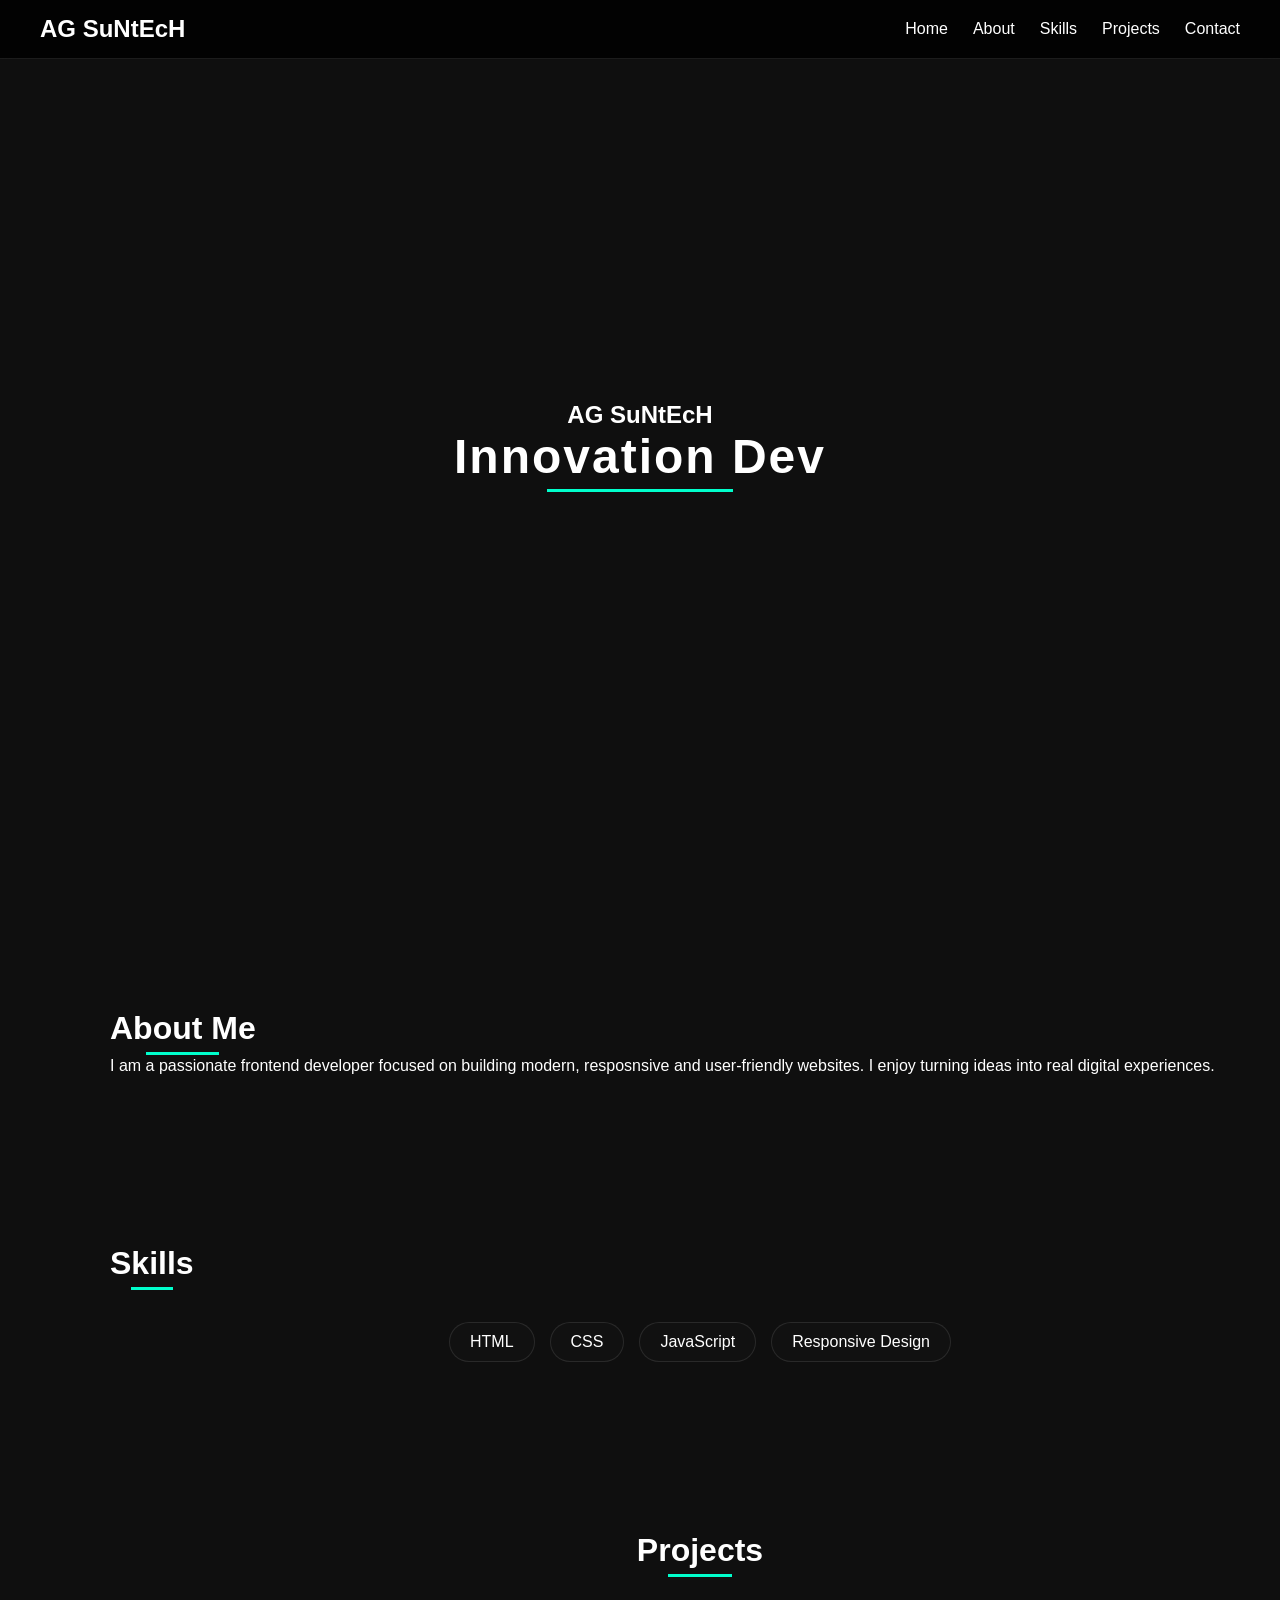
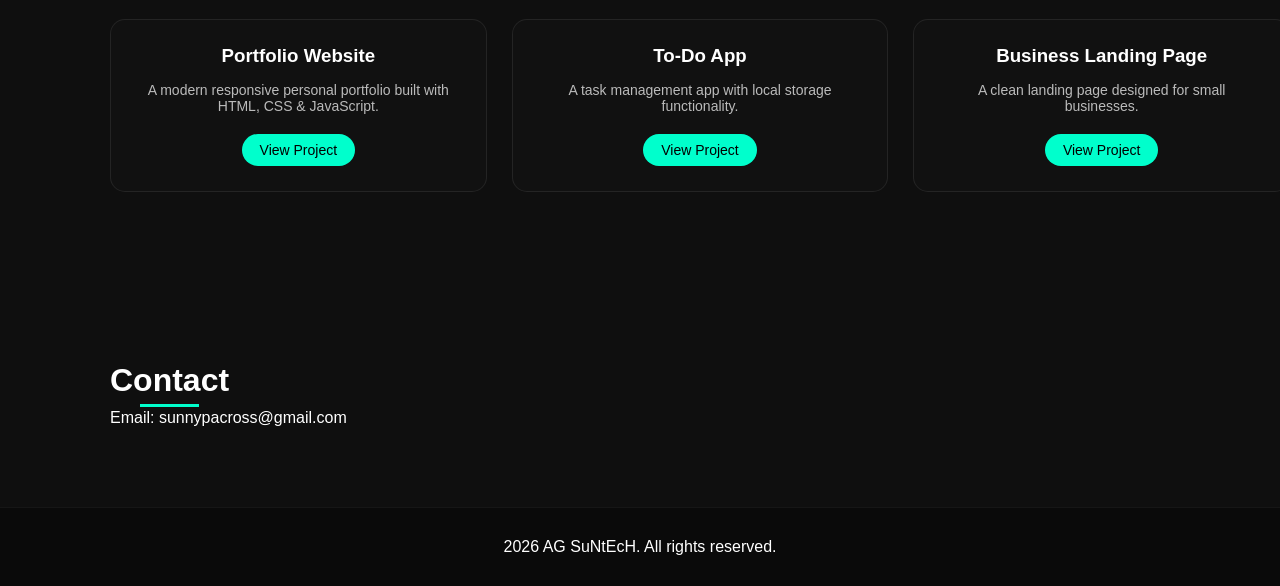
==== sunday-portfolio/index.html @ bc6f08d1 "Initial commit of my portfolio" ====
<!DOCTYPE html>
<html lang="en">
<head>
    <meta charset="UTF-8">
    <title>AG SuNtEcH | Innovation Development</title>
        <meta name="viewport" content="width=device-width, initial-scale=1.0">
        <link rel="stylesheet" href="style.css">
</head>
<body>

    <header>
        <nav>
            <h1 class="logo">AG SuNtEcH</h1>

            <div class="menu-toggle">
               &#9776;
            </div>

                <ul class="nav-links">
                    <li><a href="#home">Home</a></li>
                     <li><a href="#about">About</a></li>
                     <li><a href="#skills">Skills</a></li>
                     <li><a href="#projects">Projects</a></li>
                     <li><a href="#contact">Contact</a></li>
                </ul>
        </nav>
    </header>

    <section id="home" class="hero">
        <h1>AG SuNtEcH</h1>
        <h2><span class="typing"></span></h2>
    </section>

    <section id="about" class="hidden">
        <h2>About Me</h2>
        <p>
            I am a passionate frontend developer focused on building modern, resposnsive and user-friendly
            websites. I enjoy turning ideas into real digital experiences.
        </p>
    </section>

    <section id="skills" class="hidden">
            <h2>Skills</h2>
            <ul class="skills-list">
                <li>HTML</li>
                <li>CSS</li>
                <li>JavaScript</li>
                <li>Responsive Design</li>
            </ul>
    </section>

    <section id="projects" class="hidden">
            <h2>Projects</h2>
            
            <div class="projects-container">

    <div class="project-card">
        <h3>Portfolio Website</h3>
        <p>A modern responsive personal portfolio built with HTML, CSS & JavaScript.</p>
        <a href="#" class="project-btn">View Project</a>
    </div>

      <div class="project-card">
         <h3>To-Do App</h3>
           <p>A task management app with local storage functionality.</p>
           <a href="#" class="project-btn">View Project</a>
      </div>

      <div class="project-card">
            <h3>Business Landing Page</h3>
            <p>A clean landing page designed for small businesses.</p>
            <a href="#" class="project-btn">View Project</a>
         </div>

        </div>
    </section>

    <section id="contact" class="hidden">
        <h2>Contact</h2>
        <p>Email: sunnypacross@gmail.com</p>
    </section>

    <footer>
        <p> 2026 AG SuNtEcH. All rights reserved.</p>
    </footer>

    <script src="script.js"></script>
    </body>
    </html>
---- sunday-portfolio/style.css ----
html {
    scroll-behavior: smooth;
}

* {
    margin: 0;
    padding: 0;
    box-sizing: border-box;
    font-family: Arial, sans-serif;
}

body {
    background-color: #0f0f0f;
    color: #ffffff;
}

header {
    position: fixed;
    width: 100%;
    top: 0;
    left: 0;
    background: rgba(0, 0, 0, 0.85);
    backdrop-filter: blur(10px);
    padding: 15px 40px;
    z-index: 1000;
    border-bottom: 1px solid rgba(255, 255, 255, 0.1);
}

nav {
    display: flex;
    justify-content: space-between;
    align-items: center;
}

nav ul {
    display: flex;
    list-style: none;
    gap: 25px;
}

nav a {
    text-decoration: none;
    color: #ffffff;
    font-weight: 500;
    transition: 0.3s ease;
    position: relative;
}

nav a::after {
    content: "";
    position: absolute;
    width: 0%;
    height: 2px;
    background: #00ffcc;
    left: 0;
    bottom: -5px;
    transition: 0.3s ease;
}

nav a:hover {
    color: #00ffcc;
}

nav a:hover::after {
    width: 100%;
}

section {
    padding-top: 100px;
}

.hero {
    height: 100vh;
    display: flex;
    flex-direction: column;
    justify-content: center;
    align-items: center;
    text-align: center;
    padding: 20px;
}

.hero h2 {
    font-size: 48px;
    margin-bottom: 15px;
    letter-spacing: 2px;
}

.hero p {
    margin-bottom: 20px;
    font-size: 18px;
    color: #cccccc;
}

.btn {
    background: #00ffcc;
    color: #000;
    padding: 12px 28px;
    text-decoration: none;
    border-radius: 30px;
    font-weight: bold;
    transition: all 0.3s ease;
    display: inline-block;
}

.btn:hover {
    background: #00ccaa;
    transform: translatey(-5px);
    box-shadow: 0 10px 20px rgba(0, 255, 204 0.3);
}


section {
    padding: 60px 50px;
}

section {
    margin-bottom: 20px;
}

footer {
    background: #0a0a0a;
    padding: 30px 0;
    text-align: center;
    border-top: 1px solid rgba(255, 255, 255, 0.05);
}

header {
    position: fixed;
    width: 100%;
    top: 0%;
    left: 0%;
}

section {
    padding-top: 100px;
}

section {
    padding-top: 90px;
}

section h2 {
  font-size: 32px;
  margin-bottom: 10px;
  position: relative;
  display: inline-block;
}

section h2::after {
  content: "";
  width: 50%;
  height: 3px;
  background: #00ffcc;
  position: absolute;
  left: 25%;
  bottom: -8px;
}

.hidden {
        opacity: 0;
    transform: translateX(60px);
    transition: all 0.8s ease;

}

.show {
    opacity: 1;
}

.menu-toggle {
  display: none;
  font-size: 28px;
  cursor: pointer;
  color: white;
}

@media (max-width: 768px) {
  .menu-toggle {
    display: block;
  }

    .nav-links {
    position: absolute;
    top: 70px;
    right: 0;
    background: #111;
    width: 100%;
    flex-direction: column;
    align-items: center;
    display: none;
    padding: 20px 0;
  }

  .nav-links li {
    margin: 15px 0;
  }

  .nav-links.active {
    display: flex;
  }
}

#projects {
  text-align: center;
}

.projects-container {
  display: grid;
  grid-template-columns: repeat(auto-fit, minmax(250px, 1fr));
  gap: 25px;
  margin-top: 40px;
}

.project-card {
  background: #111;
  padding: 25px;
  border-radius: 15px;
  transition: all 0.3s ease;
  border: 1px solid rgba(255, 255, 255, 0.08);
}

.project-card h3 {
  margin-bottom: 15px;
}

.project-card p {
  font-size: 14px;
  margin-bottom: 20px;
  color: #bbb;
}

.project-card:hover {
  transform: translateY(-10px);
  box-shadow: 0 15px 30px rgba(0, 255, 204, 0.15);
}

.project-btn {
  display: inline-block;
  padding: 8px 18px;
  background: #00ffcc;
  color: #000;
  border-radius: 20px;
  text-decoration: none;
  font-size: 14px;
  transition: 0.3s ease;
}

.project-btn:hover {
  background: #00ccaa;
}

.skills-list {
  display: flex;
  justify-content: center;
  flex-wrap: wrap;
  gap: 15px;
  margin-top: 30px;
  list-style: none;
}

.skills-list li {
  background: #111;
  padding: 10px 20px;
  border-radius: 25px;
  border: 1px solid rgba(255, 255, 255, 0.1);
  transition: 0.3s ease;
}

.skills-list li:hover {
  background: #00ffcc;
  color: #000;
}
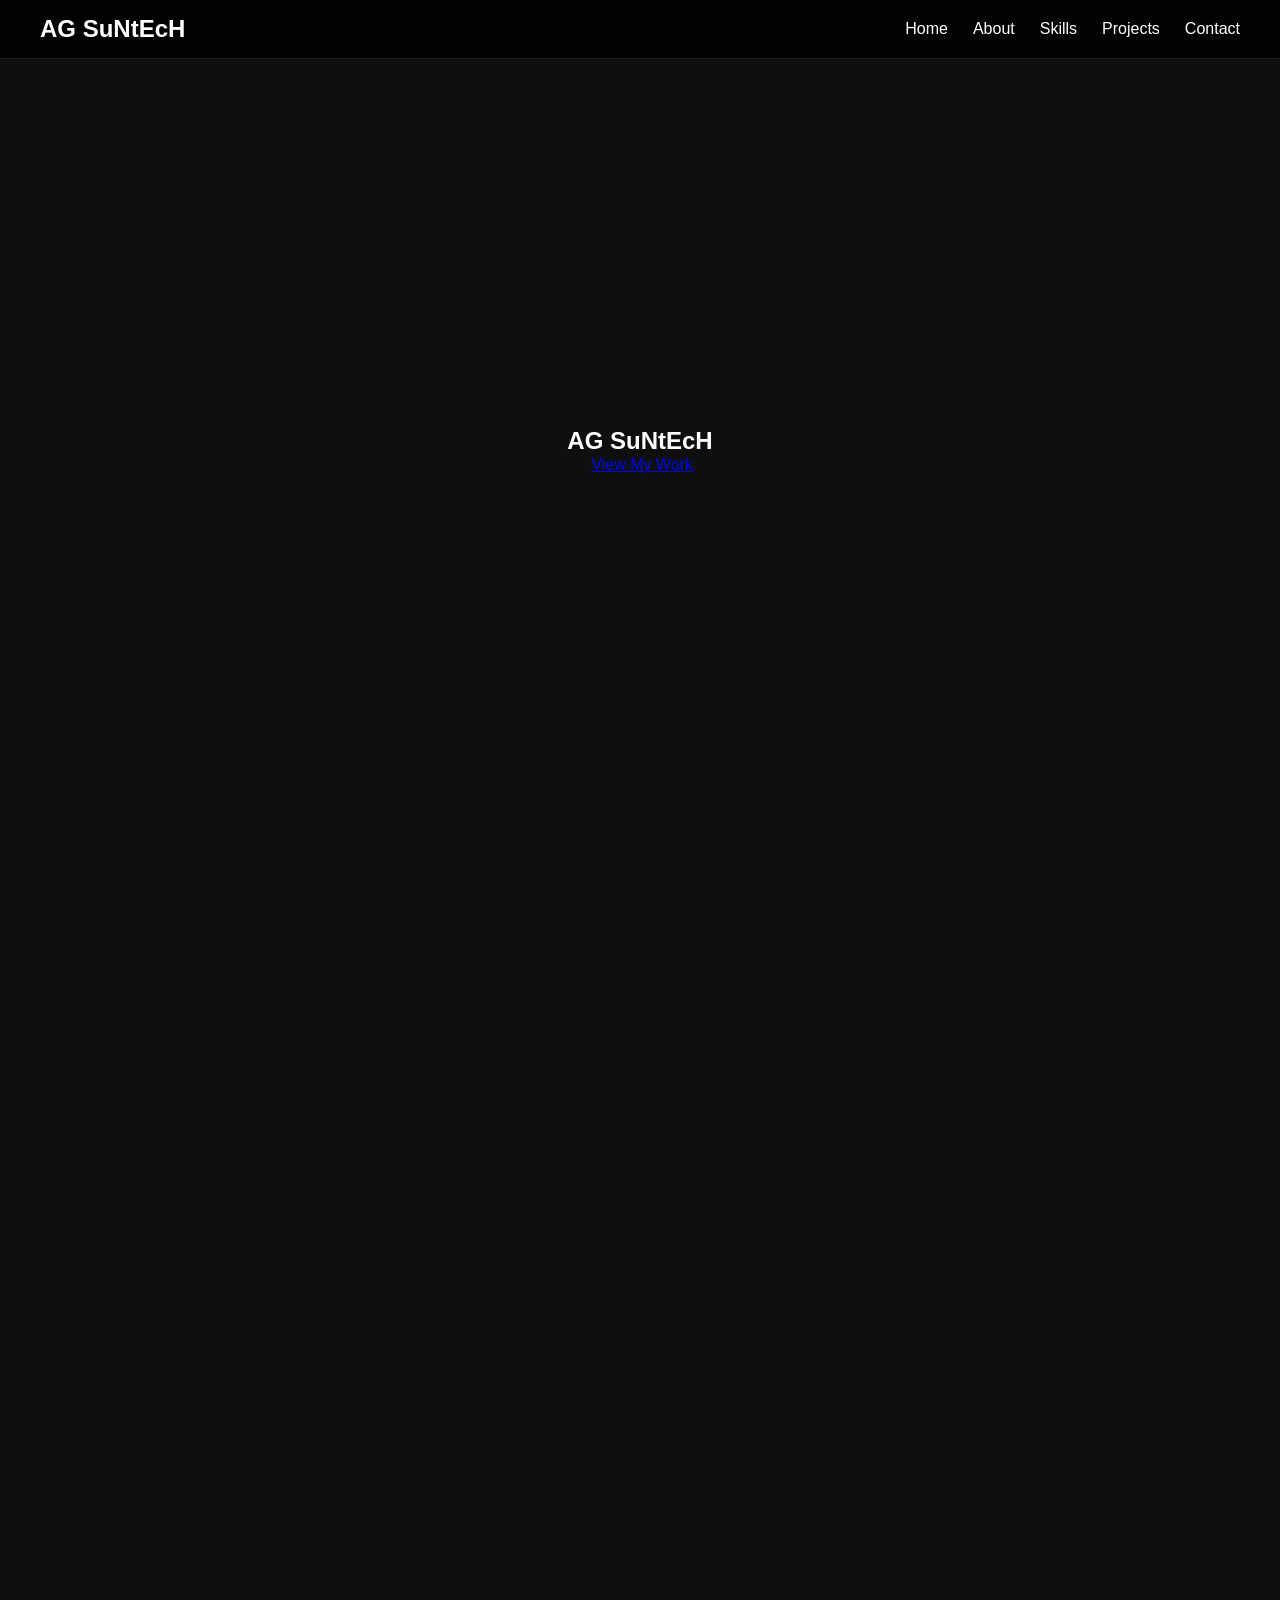
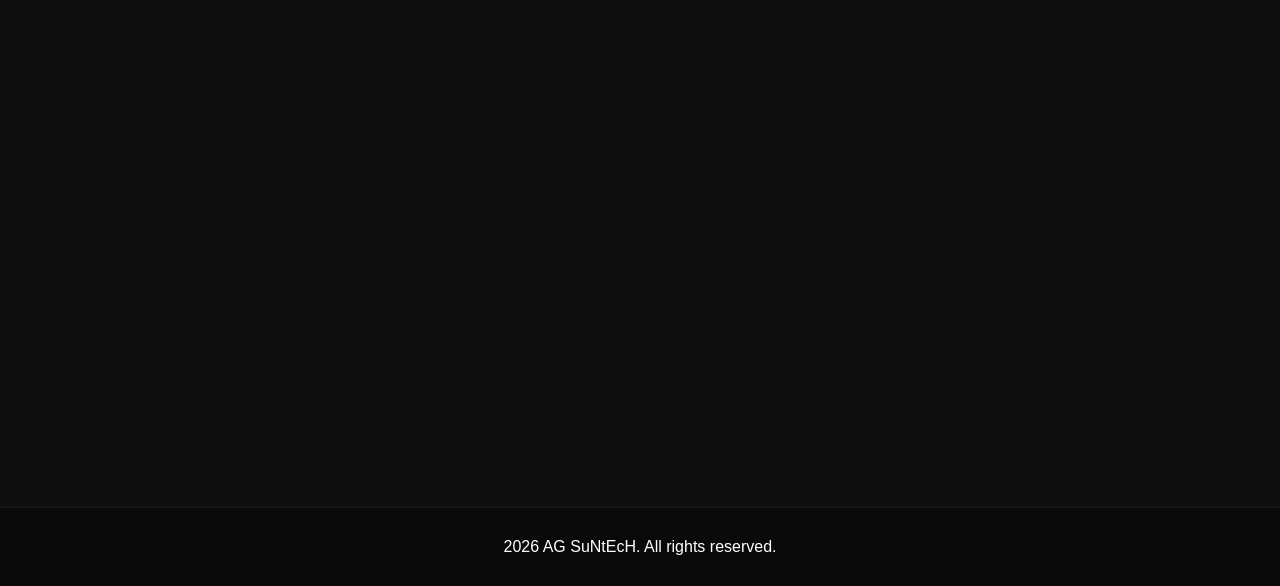
==== commit 30bdc6b4: "fix animatiom script path" ====
--- a/sunday-portfolio/index.html
+++ b/sunday-portfolio/index.html
@@ -27,8 +27,11 @@
     </header>
 
     <section id="home" class="hero">
-        <h1>AG SuNtEcH</h1>
+     <div class="hero-content">
+         <h1 class="logo-glow">AG SuNtEcH</h1>
         <h2><span class="typing"></span></h2>
+        <a href="#projects" class="cta-btn">View My Work</a>
+      </div>
     </section>
 
     <section id="about" class="hidden">
@@ -84,6 +87,6 @@
         <p> 2026 AG SuNtEcH. All rights reserved.</p>
     </footer>
 
-    <script src="script.js"></script>
+    <script src="sunday-portfolio/script.js"></script>
     </body>
     </html>
